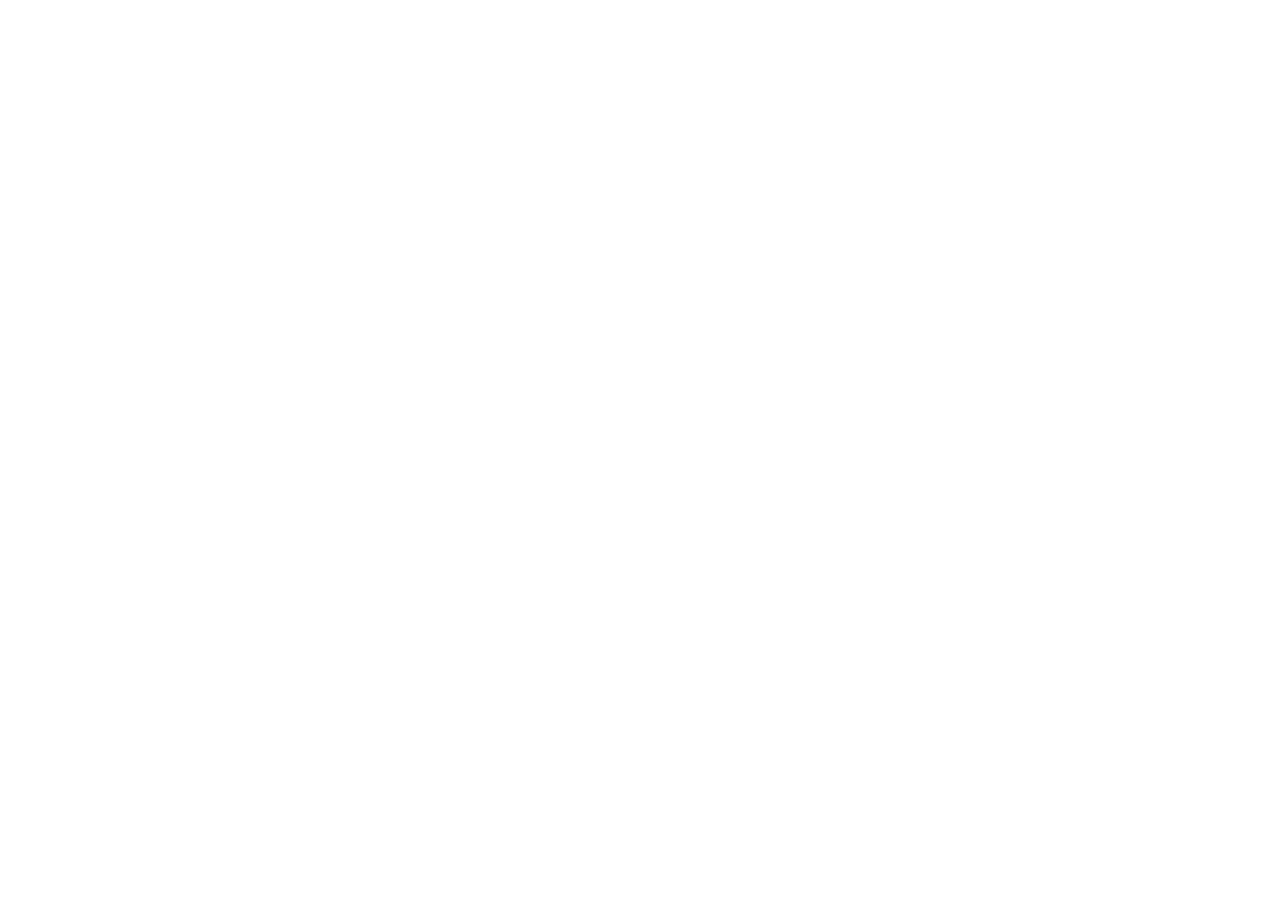
==== recipes/gabagool.html @ af090969 "Created page Gabagool" ====
<!DOCTYPE html>
<html lang="en">
<head>
    <meta charset="UTF-8">
    <meta http-equiv="X-UA-Compatible" content="IE=edge">
    <meta name="viewport" content="width=device-width, initial-scale=1.0">
    <title>Gabagool</title>
</head>
<body>
    
</body>
</html>
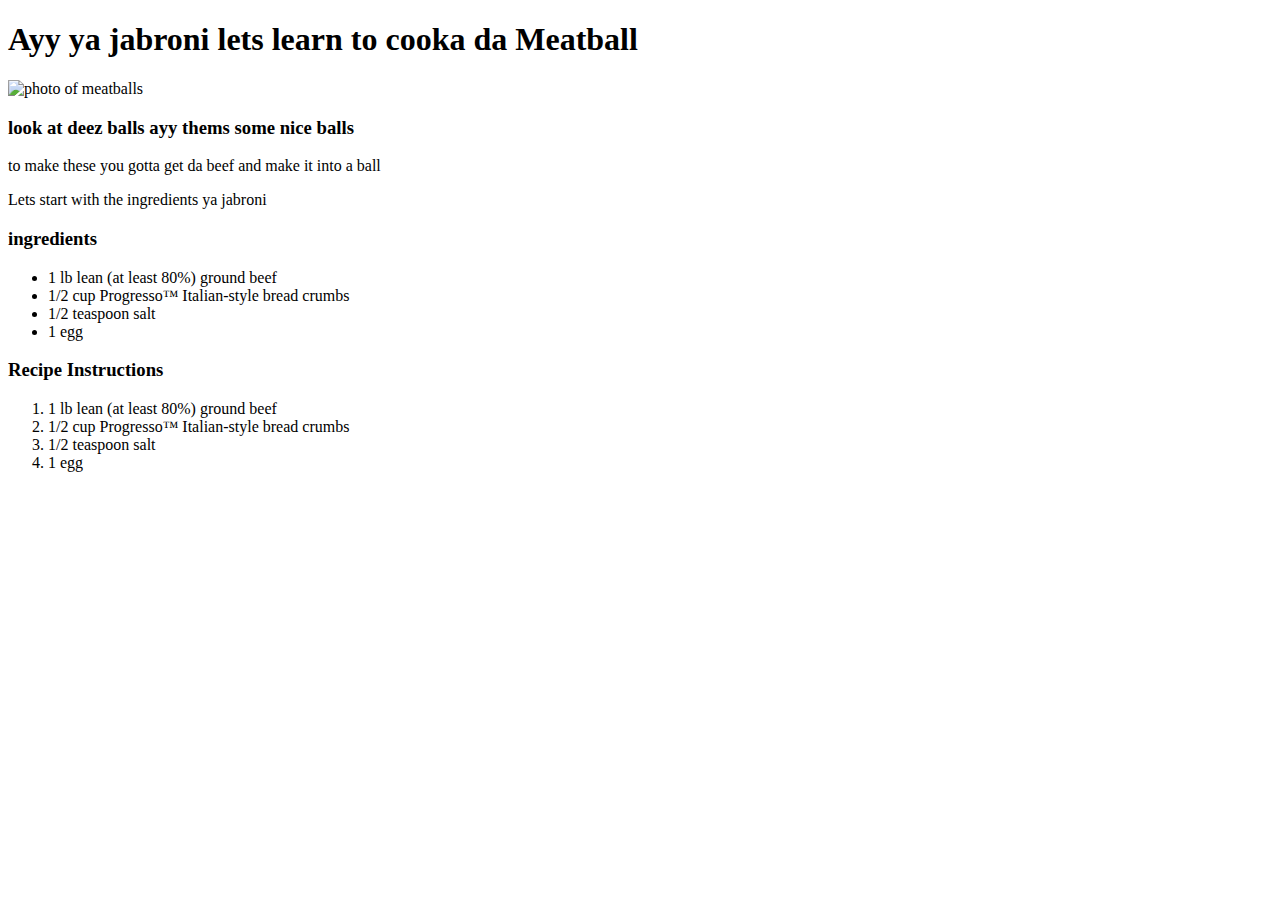
==== commit 17444bd4: "Added header, div, body, and lists" ====
--- a/recipes/gabagool.html
+++ b/recipes/gabagool.html
@@ -1,12 +1,41 @@
 <!DOCTYPE html>
 <html lang="en">
 <head>
+    <link rel="stylesheet" type="text/css" href="/Users/seanmurphy/repos/odin-recipes/css/style.css"/>
     <meta charset="UTF-8">
     <meta http-equiv="X-UA-Compatible" content="IE=edge">
     <meta name="viewport" content="width=device-width, initial-scale=1.0">
     <title>Gabagool</title>
 </head>
+<header>
+    <h1>
+    Ayy ya jabroni lets learn to cooka da Meatball
+    </h1>
+</header>
+
+<div class="meatballs">
+    <img src="/Users/seanmurphy/repos/odin-recipes/img/meatball.jpeg" 
+        alt="photo of meatballs"> 
+</div>
+
 <body>
-    
+<h3>look at deez balls ayy thems some nice balls</h3>
+<p>to make these you gotta get da beef and make it into a ball</p>
+<p>Lets start with the ingredients ya jabroni</p>
+
+<p><h3>ingredients</h3></p>
+<ul>
+    <li>1 lb lean (at least 80%) ground beef</li>
+    <li>1/2 cup Progresso™ Italian-style bread crumbs</li>
+    <li>1/2 teaspoon salt</li>
+    <li>1 egg</li>
+</ul>
+<p><h3>Recipe Instructions</h3></p>
+<ol type="1">
+<li>1 lb lean (at least 80%) ground beef</li>
+<li>1/2 cup Progresso™ Italian-style bread crumbs</li>
+<li>1/2 teaspoon salt</li>
+<li>1 egg</li>
+</ol>
 </body>
 </html>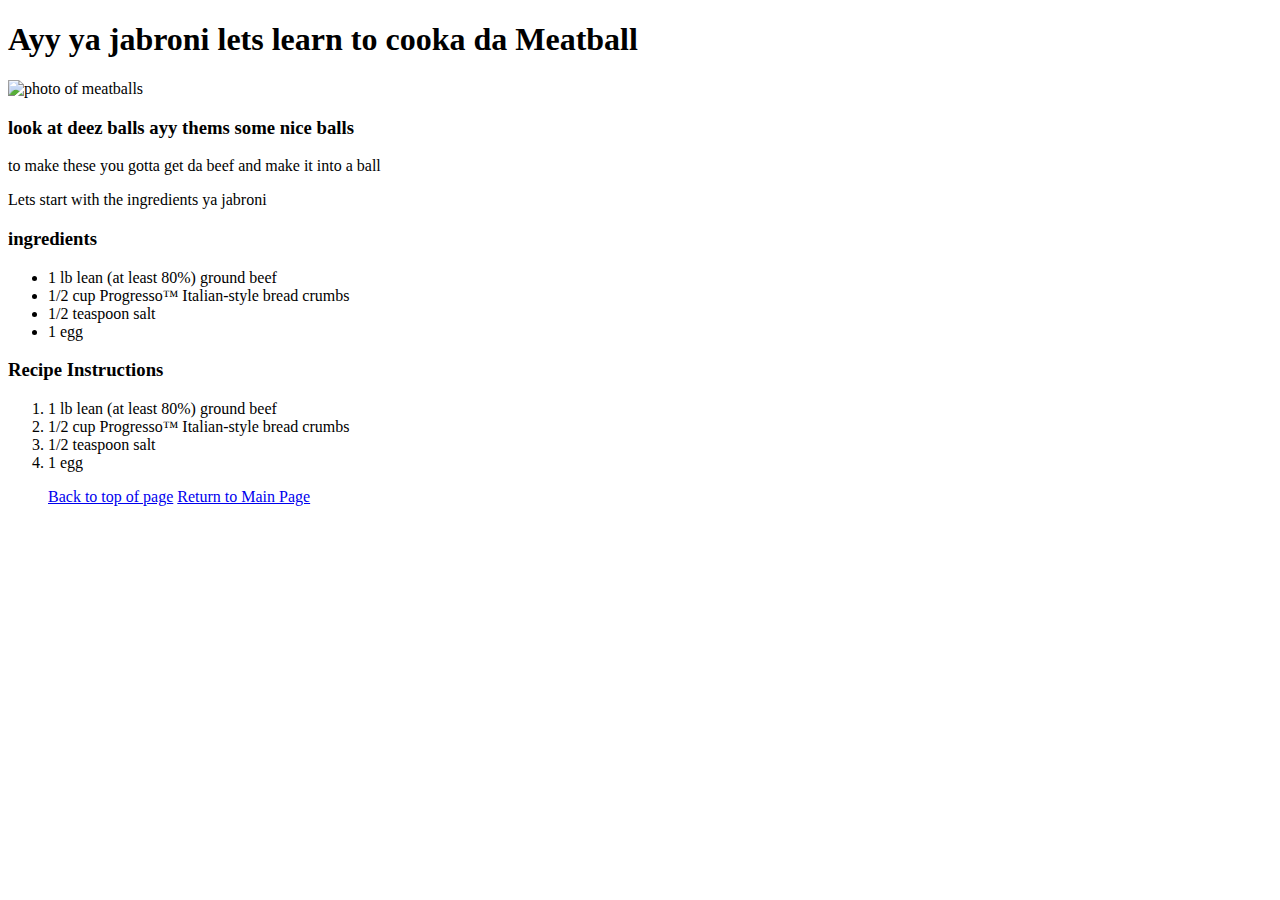
==== commit 6dcf37a6: "Added reurn to top button and main page button" ====
--- a/recipes/gabagool.html
+++ b/recipes/gabagool.html
@@ -7,6 +7,7 @@
     <meta name="viewport" content="width=device-width, initial-scale=1.0">
     <title>Gabagool</title>
 </head>
+<a name="top"></a>
 <header>
     <h1>
     Ayy ya jabroni lets learn to cooka da Meatball
@@ -19,6 +20,7 @@
 </div>
 
 <body>
+
 <h3>look at deez balls ayy thems some nice balls</h3>
 <p>to make these you gotta get da beef and make it into a ball</p>
 <p>Lets start with the ingredients ya jabroni</p>
@@ -38,4 +40,9 @@
 <li>1 egg</li>
 </ol>
 </body>
+<ul>
+<l><a href="#top">Back to top of page</a></l>
+<l><a href="/Users/seanmurphy/repos/odin-recipes/index.html">Return to Main Page</a></l>
+
+</ul>
 </html>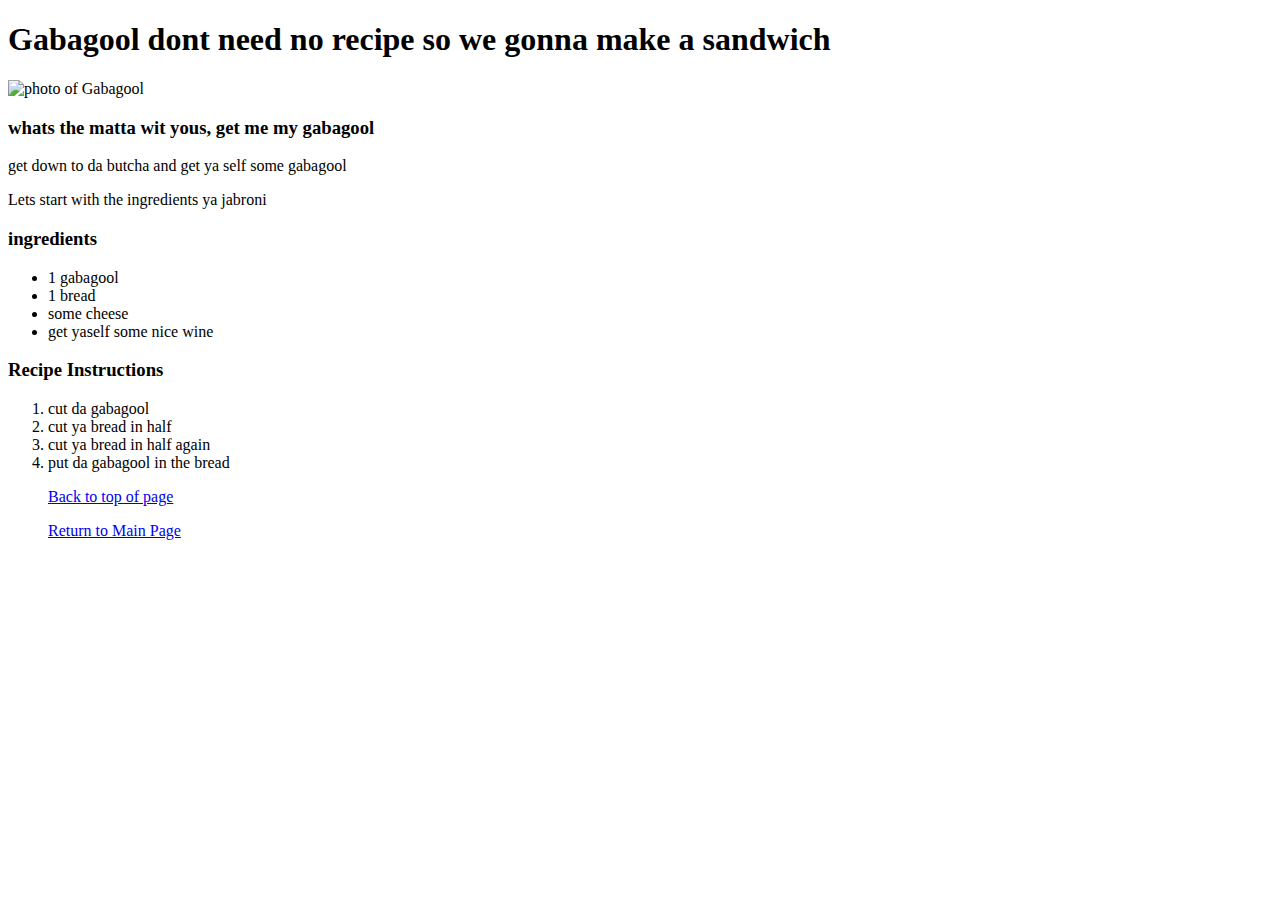
==== commit 8f0477df: "Changed all the text and image, fixed the re routing links on bottom of page" ====
--- a/recipes/gabagool.html
+++ b/recipes/gabagool.html
@@ -10,39 +10,36 @@
 <a name="top"></a>
 <header>
     <h1>
-    Ayy ya jabroni lets learn to cooka da Meatball
+    Gabagool dont need no recipe so we gonna make a sandwich
     </h1>
 </header>
 
-<div class="meatballs">
-    <img src="/Users/seanmurphy/repos/odin-recipes/img/meatball.jpeg" 
-        alt="photo of meatballs"> 
+<div class="Gabagool">
+    <img src="/Users/seanmurphy/repos/odin-recipes/img/gabagool.jpeg" 
+        alt="photo of Gabagool"> 
 </div>
 
 <body>
 
-<h3>look at deez balls ayy thems some nice balls</h3>
-<p>to make these you gotta get da beef and make it into a ball</p>
+<h3>whats the matta wit yous, get me my gabagool</h3>
+<p>get down to da butcha and get ya self some gabagool</p>
 <p>Lets start with the ingredients ya jabroni</p>
 
 <p><h3>ingredients</h3></p>
 <ul>
-    <li>1 lb lean (at least 80%) ground beef</li>
-    <li>1/2 cup Progresso™ Italian-style bread crumbs</li>
-    <li>1/2 teaspoon salt</li>
-    <li>1 egg</li>
+    <li>1 gabagool</li>
+    <li>1 bread</li>
+    <li>some cheese</li>
+    <li>get yaself some nice wine</li>
 </ul>
 <p><h3>Recipe Instructions</h3></p>
 <ol type="1">
-<li>1 lb lean (at least 80%) ground beef</li>
-<li>1/2 cup Progresso™ Italian-style bread crumbs</li>
-<li>1/2 teaspoon salt</li>
-<li>1 egg</li>
+<li>cut da gabagool</li>
+<li>cut ya bread in half</li>
+<li>cut ya bread in half again</li>
+<li>put da gabagool in the bread</li>
 </ol>
 </body>
-<ul>
-<l><a href="#top">Back to top of page</a></l>
-<l><a href="/Users/seanmurphy/repos/odin-recipes/index.html">Return to Main Page</a></l>
-
-</ul>
+<ul><a href="#top">Back to top of page</a></ul>
+<ul><a href="/Users/seanmurphy/repos/odin-recipes/index.html">Return to Main Page</a></ul>
 </html>